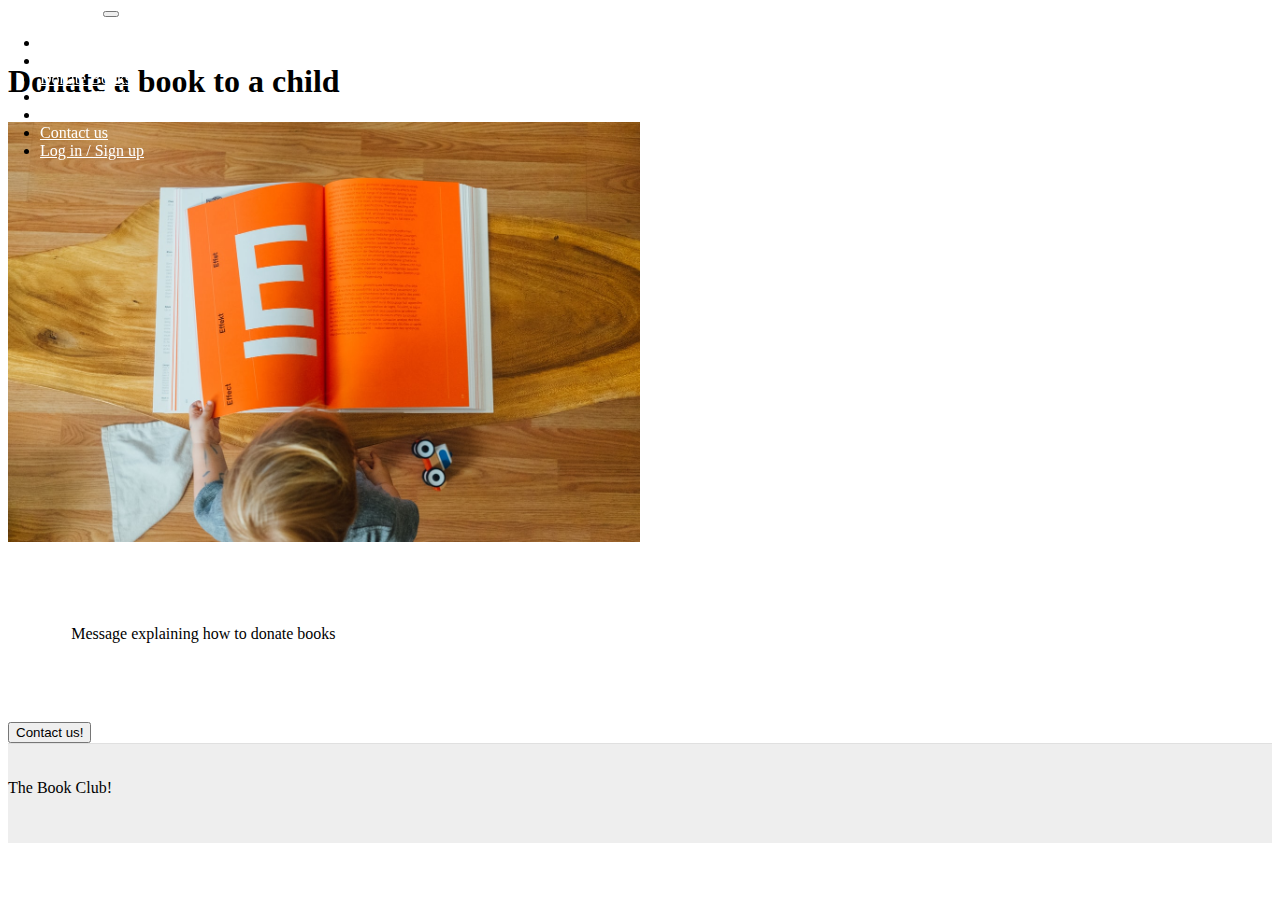
==== index.html @ 9d3f8e23 "Donate draft page" ====
<!DOCTYPE html>
<html lang="en">
<head>
    <meta charset="UTF-8">
    <meta name="viewport" content="width=device-width, initial-scale=1.0">
    <link href="https://cdn.jsdelivr.net/npm/bootstrap@5.0.0-beta1/dist/css/bootstrap.min.css" rel="stylesheet" integrity="sha384-giJF6kkoqNQ00vy+HMDP7azOuL0xtbfIcaT9wjKHr8RbDVddVHyTfAAsrekwKmP1" crossorigin="anonymous">
    <link href="style.css" rel="stylesheet" />
    <title>Donate</title>
</head>
<body>
    <header class="header">
        <nav class="navbar navbar-expand-lg navbar-light bg-light">
            <div class="container-fluid">
              <a class="navbar-brand" href="#">The Book Club</a>
              <button class="navbar-toggler" type="button" data-bs-toggle="collapse" data-bs-target="#navbarSupportedContent" aria-controls="navbarSupportedContent" aria-expanded="false" aria-label="Toggle navigation">
                <span class="navbar-toggler-icon"></span>
              </button>
              <div class="collapse navbar-collapse" id="navbarSupportedContent">
                <ul class="navbar-nav me-auto mb-2 mb-lg-0 d-flex">
                  <li class="nav-item">
                    <a class="nav-link" aria-current="page" href="#">Home</a>
                  </li>
                  <li class="nav-item">
                    <a class="nav-link" aria-current="page" href="#">About us</a>
                  </li>
                  <li class="nav-item">
                    <a class="nav-link active" aria-current="page" href="#">Donate Books</a>
                  </li>
                  <li class="nav-item">
                    <a class="nav-link" aria-current="page" href="#">Request Book</a>
                  </li>
                  <li class="nav-item">
                    <a class="nav-link" aria-current="page" href="#">Find Event</a>
                  </li>
                  <li class="nav-item">
                    <a class="nav-link" aria-current="page" href="#">Contact us</a>
                  </li>
                  <li class="nav-item">
                    <a class="nav-link" aria-current="page" href="#">Log in / Sign up</a>
                  </li>
                </ul>
              </div>
            </div>
          </nav>
    </header>

    <section class="container container-margin">
        <div class="text-center">
            <h1 class="text-center">Donate a book to a child</h1>
            <img src="images/donate.jpg" alt="table col sizes" />
            <p class="text-center">Message explaining how to donate books</p>

            <button class="btn btn-primary">Contact us!</button>
        </div>
        
    </section>
    
    <footer>
        <div class="">
          The Book Club!
        </div>
      
    </footer>
    <script src="https://cdn.jsdelivr.net/npm/bootstrap@5.0.0-beta1/dist/js/bootstrap.bundle.min.js" integrity="sha384-ygbV9kiqUc6oa4msXn9868pTtWMgiQaeYH7/t7LECLbyPA2x65Kgf80OJFdroafW" crossorigin="anonymous"></script>

</body>
</html>
---- style.css ----
img {
    width: 50%;
}

/**
 * Header CSS
 */
header {
  position: fixed;
  top: 0;
  right: 0;
  left: 0;
  z-index: 2;
}

header ul.mui-list--inline {
  margin-bottom: 0;
}

header a {
  color: #fff;
}

/**
 * Content CSS
 */
.container-margin {
    margin-top: 5%;
}

p {
    padding: 5%;
}


/**
 * Footer CSS
 */
footer {
    display: block;
    box-sizing: border-box;
    height: 100px;
    background-color: #eee;
    border-top: 1px solid #e0e0e0;
    padding-top: 35px;
}
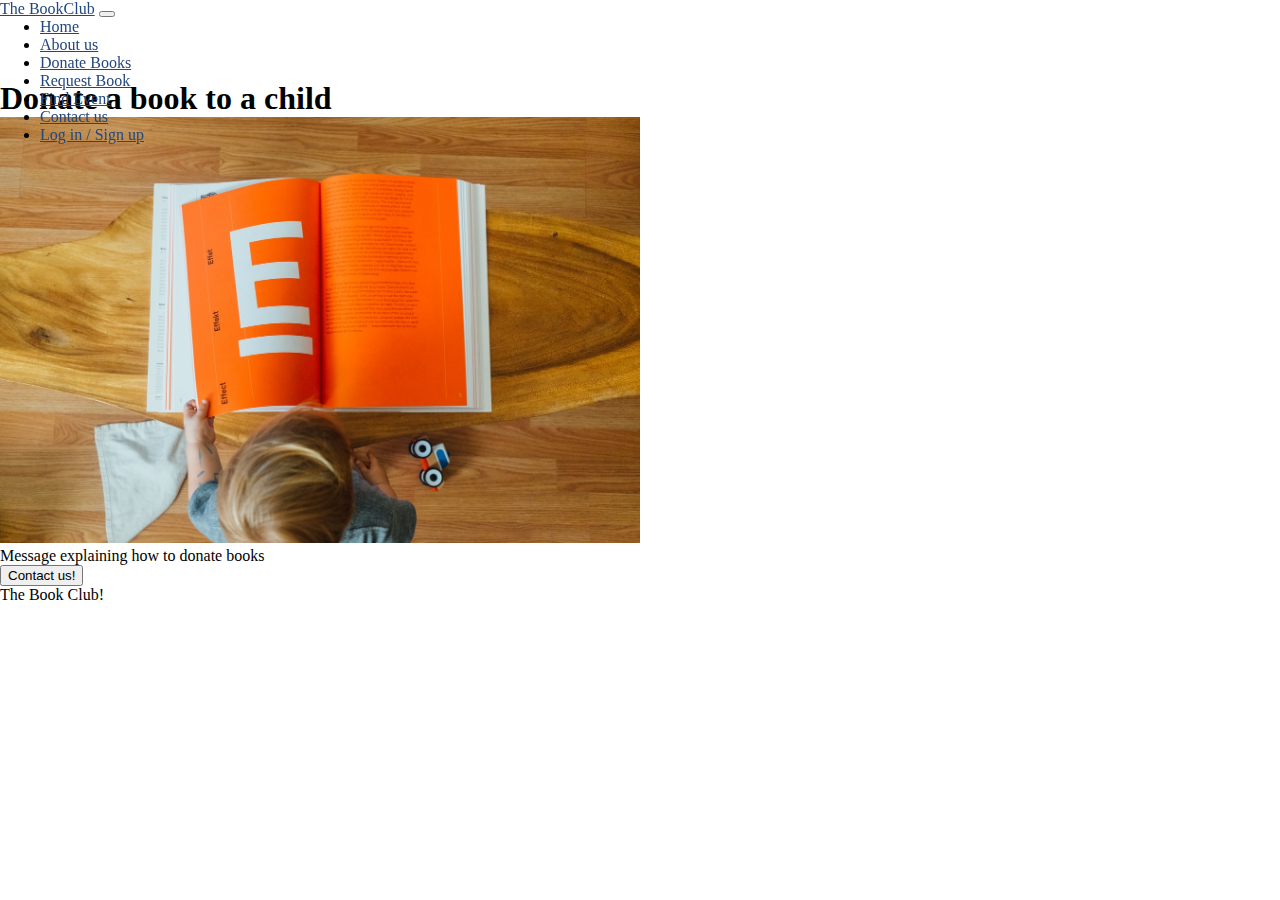
==== commit 4cce1097: "Create books.html" ====
--- a/index.html
+++ b/index.html
@@ -4,14 +4,14 @@
     <meta charset="UTF-8">
     <meta name="viewport" content="width=device-width, initial-scale=1.0">
     <link href="https://cdn.jsdelivr.net/npm/bootstrap@5.0.0-beta1/dist/css/bootstrap.min.css" rel="stylesheet" integrity="sha384-giJF6kkoqNQ00vy+HMDP7azOuL0xtbfIcaT9wjKHr8RbDVddVHyTfAAsrekwKmP1" crossorigin="anonymous">
-    <link href="style.css" rel="stylesheet" />
+    <link href="assets/css/style.css" rel="stylesheet" />
     <title>Donate</title>
 </head>
 <body>
     <header class="header">
         <nav class="navbar navbar-expand-lg navbar-light bg-light">
             <div class="container-fluid">
-              <a class="navbar-brand" href="#">The Book Club</a>
+              <a class="navbar-brand" href="#">The BookClub</a>
               <button class="navbar-toggler" type="button" data-bs-toggle="collapse" data-bs-target="#navbarSupportedContent" aria-controls="navbarSupportedContent" aria-expanded="false" aria-label="Toggle navigation">
                 <span class="navbar-toggler-icon"></span>
               </button>
@@ -27,7 +27,7 @@
                     <a class="nav-link active" aria-current="page" href="#">Donate Books</a>
                   </li>
                   <li class="nav-item">
-                    <a class="nav-link" aria-current="page" href="#">Request Book</a>
+                    <a class="nav-link" aria-current="page" href="/books.html">Request Book</a>
                   </li>
                   <li class="nav-item">
                     <a class="nav-link" aria-current="page" href="#">Find Event</a>
@@ -47,7 +47,7 @@
     <section class="container container-margin">
         <div class="text-center">
             <h1 class="text-center">Donate a book to a child</h1>
-            <img src="images/donate.jpg" alt="table col sizes" />
+            <img src="assets/images/donate.jpg" alt="table col sizes" />
             <p class="text-center">Message explaining how to donate books</p>
 
             <button class="btn btn-primary">Contact us!</button>
@@ -55,11 +55,8 @@
         
     </section>
     
-    <footer>
-        <div class="">
-          The Book Club!
-        </div>
-      
+    <footer class="footer mt-auto py-3 bg-light">
+      The Book Club!
     </footer>
     <script src="https://cdn.jsdelivr.net/npm/bootstrap@5.0.0-beta1/dist/js/bootstrap.bundle.min.js" integrity="sha384-ygbV9kiqUc6oa4msXn9868pTtWMgiQaeYH7/t7LECLbyPA2x65Kgf80OJFdroafW" crossorigin="anonymous"></script>
 
--- a/assets/css/style.css
+++ b/assets/css/style.css
@@ -0,0 +1,62 @@
+* {
+  margin: 0px;
+}
+
+img {
+    width: 50%;
+}
+
+/**
+ * Header CSS
+ */
+header {
+  position: fixed;
+  top: 0;
+  right: 0;
+  left: 0;
+  z-index: 2;
+}
+
+header a {
+  color: rgb(34, 71, 126);
+}
+
+/**
+ * Content CSS
+ */
+.container-margin {
+    margin-top: 5rem;
+}
+
+p .text-center {
+    padding: 5%;
+}
+
+.booklist {
+  background-color: grey;
+  padding: 1%
+}
+
+.book {
+  background-color: rgb(202, 202, 202);
+  padding: 5%;
+}
+
+footer {
+  display: block;
+}
+
+img.img-thumbnail {
+  float: left;
+  margin-right: 2%;
+}
+
+p.book-description {
+  margin-bottom: 0px;
+  padding-left: 2%;
+}
+
+button.request {
+  margin-top: 2%;
+}
+
